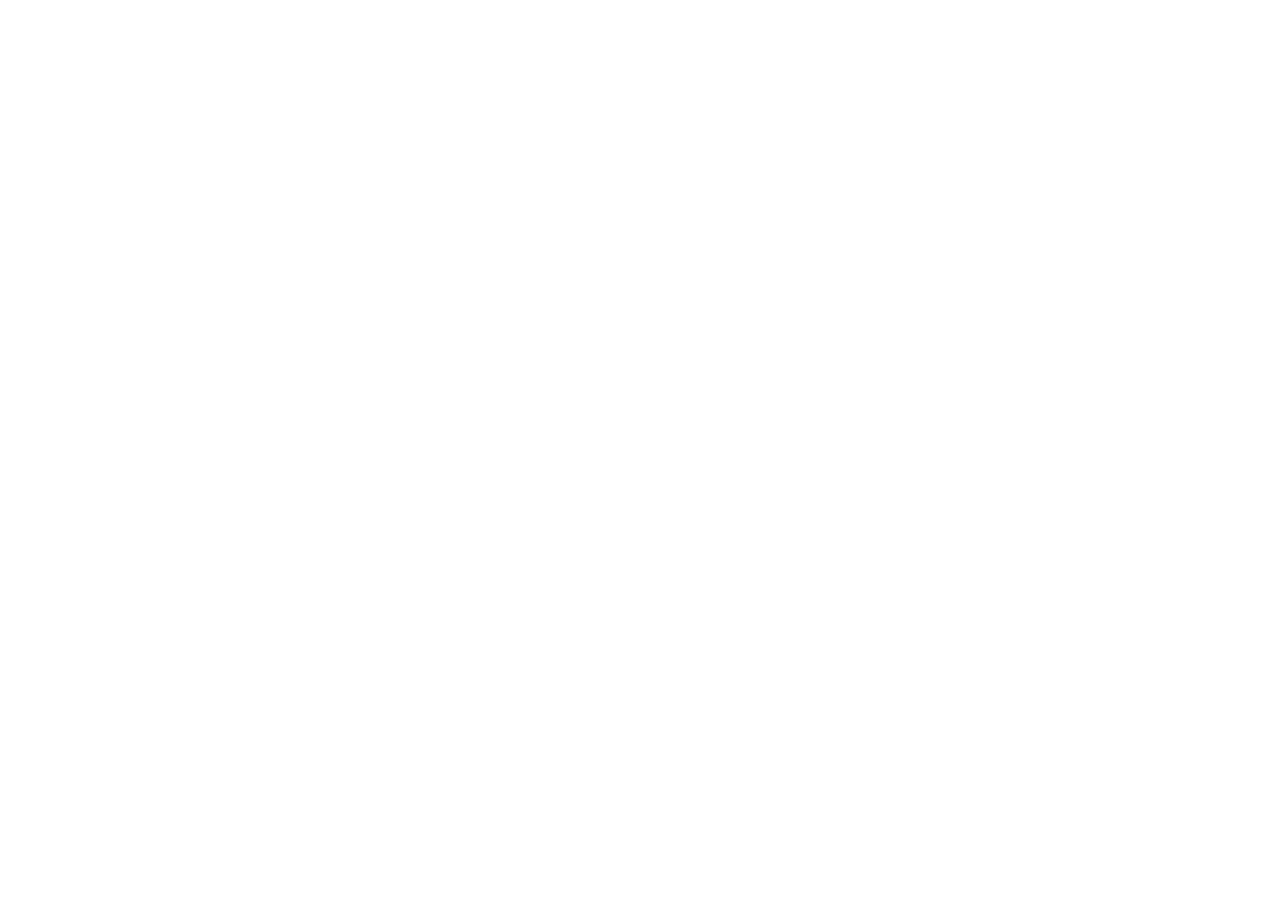
==== index.html @ 0473bb76 "init: start task (Sun Mar 12 14:19:34 RTZ 2023)" ====
<!DOCTYPE html>
<html lang="en">
<head>
    <meta charset="UTF-8">
    <meta http-equiv="X-UA-Compatible" content="IE=edge">
    <meta name="viewport" content="width=device-width, initial-scale=1.0">
    <title>CSS-BAYAN</title>
</head>
<body>
    
</body>
</html>
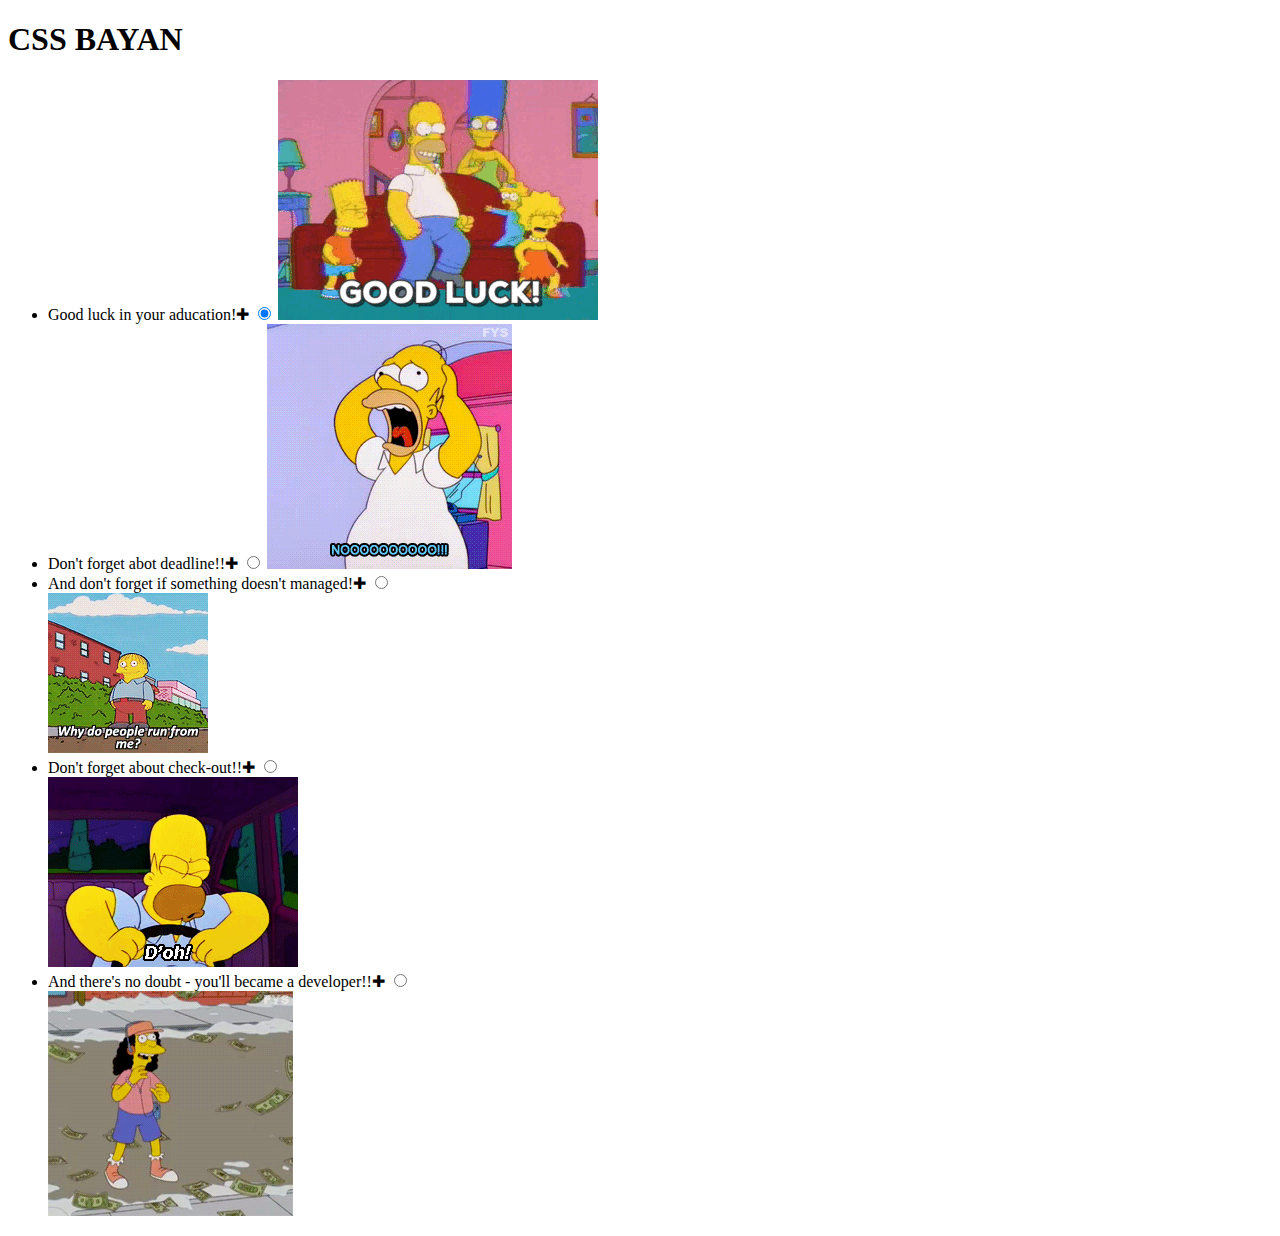
==== commit 7d146335: "feat: add items (Sun Mar 12 15:02:25 RTZ 2023)" ====
--- a/index.html
+++ b/index.html
@@ -4,9 +4,71 @@
     <meta charset="UTF-8">
     <meta http-equiv="X-UA-Compatible" content="IE=edge">
     <meta name="viewport" content="width=device-width, initial-scale=1.0">
-    <title>CSS-BAYAN</title>
+    <title>Document</title>
+    <link rel="stylesheet" href="style.css">
 </head>
 <body>
+    <div class="main">
+<h1 class="text">CSS BAYAN</h1>
+<span class="line"></span>
+        <div class="container">
+
+<ul class="checked">
+<li class="item">
+    <label class="title" for="one">Good luck in your aducation!<span class="cross">&#10010</span></label>
+    <input type="radio" name="accordion" id="one" checked>
+    <label for="one" class="zero">
+<img src="start.gif" class="pictureOne" alt="Simpsons">
+    </label>
+<span class="line"></span>
+</li>
+
+<li class="item">
+    <label class="title" for="two">Don't forget abot deadline!!<span class="cross">&#10010</span></label>
+    <input type="radio" name="accordion" id="two">
+    <label for="two" class="picture">
+<img src="dedline.gif" class="pictureOne" alt="Simpson">
+    </label>
     
+<span class="line"></span>
+</li>
+
+<li class="item">
+    <label class="title" for="three">And don't forget if something doesn't managed!<span class="cross">&#10010</span></label>
+    <input type="radio" name="accordion" id="three">
+    <div class="picture">
+<img src="donotupset.gif" class="pictureOne" alt="Simpson">
+    </div>
+    
+<span class="line"></span>
+</li>
+
+<li class="item">
+    <label class="title" for="four">Don't forget about check-out!!<span class="cross">&#10010</span></label>
+    <input type="radio" name="accordion" id="four">
+    <div class="picture">
+<img src="forget.gif" class="pictureOne" alt="Simpson">
+    </div>
+    
+<span class="line"></span>
+</li>
+
+<li class="item">
+    <label class="title" for="five">And there's no doubt - you'll became a developer!!<span class="cross">&#10010</span></label>
+    <input type="radio" name="accordion" id="five">
+    <div class="picture">
+<img src="iamdeveloper.gif" class="pictureOne" alt="Simpson">
+    </div>
+    
+<span class="line"></span>
+</li>
+</ul>
+        </div>
+
+    </div>
+
+
+
+
 </body>
 </html>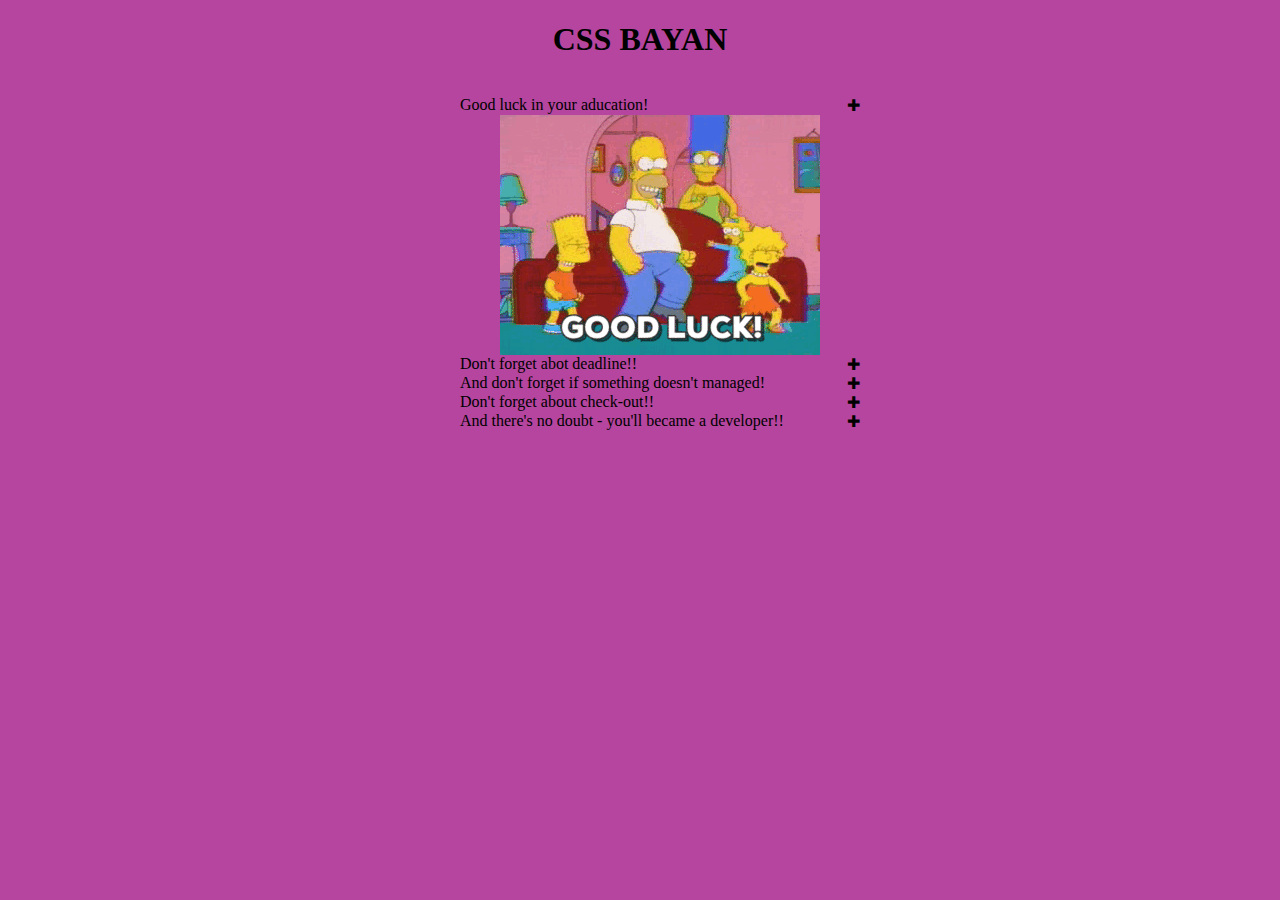
==== commit c6a3df5b: "feat: add open pictures function (Sun Mar 12 15:37:59 RTZ 2023)" ====
--- a/index.html
+++ b/index.html
@@ -23,6 +23,7 @@
 <span class="line"></span>
 </li>
 
+
 <li class="item">
     <label class="title" for="two">Don't forget abot deadline!!<span class="cross">&#10010</span></label>
     <input type="radio" name="accordion" id="two">
@@ -32,6 +33,13 @@
     
 <span class="line"></span>
 </li>
+
+
+
+
+
+
+
 
 <li class="item">
     <label class="title" for="three">And don't forget if something doesn't managed!<span class="cross">&#10010</span></label>
--- a/style.css
+++ b/style.css
@@ -0,0 +1,68 @@
+body {
+
+    background-color: rgb(181, 69, 158);
+    
+}
+
+.main {
+    max-width: 1180px;
+margin: 0 auto;
+}
+
+.item {
+  
+    width: 400px;
+    cursor: pointer;
+}
+.container {
+    display: flex;
+    flex-direction: column;
+    align-items: center;
+}
+.title {
+    display: flex;
+    justify-content: space-between;
+    align-items: center;
+
+}
+
+li {
+    list-style: none;
+}
+.zero {
+    display: flex;
+    justify-content: center;
+    
+}
+.text {
+    display: flex;
+    justify-content: center;
+}
+.zero {
+    display: flex;
+    justify-content: center;
+    
+}
+.picture {
+    
+    
+    max-height: 0;
+    overflow: hidden;
+    transition: max-height 2s;
+    display: flex;
+    justify-content: center;
+    transition: all 2s;
+}
+label {
+    display: none;
+}
+input {
+    display: none;
+}
+
+/* раскрытие картинки при клике */
+
+label + input[type="radio"]:checked + .picture {
+    max-height: 300px;
+}
+
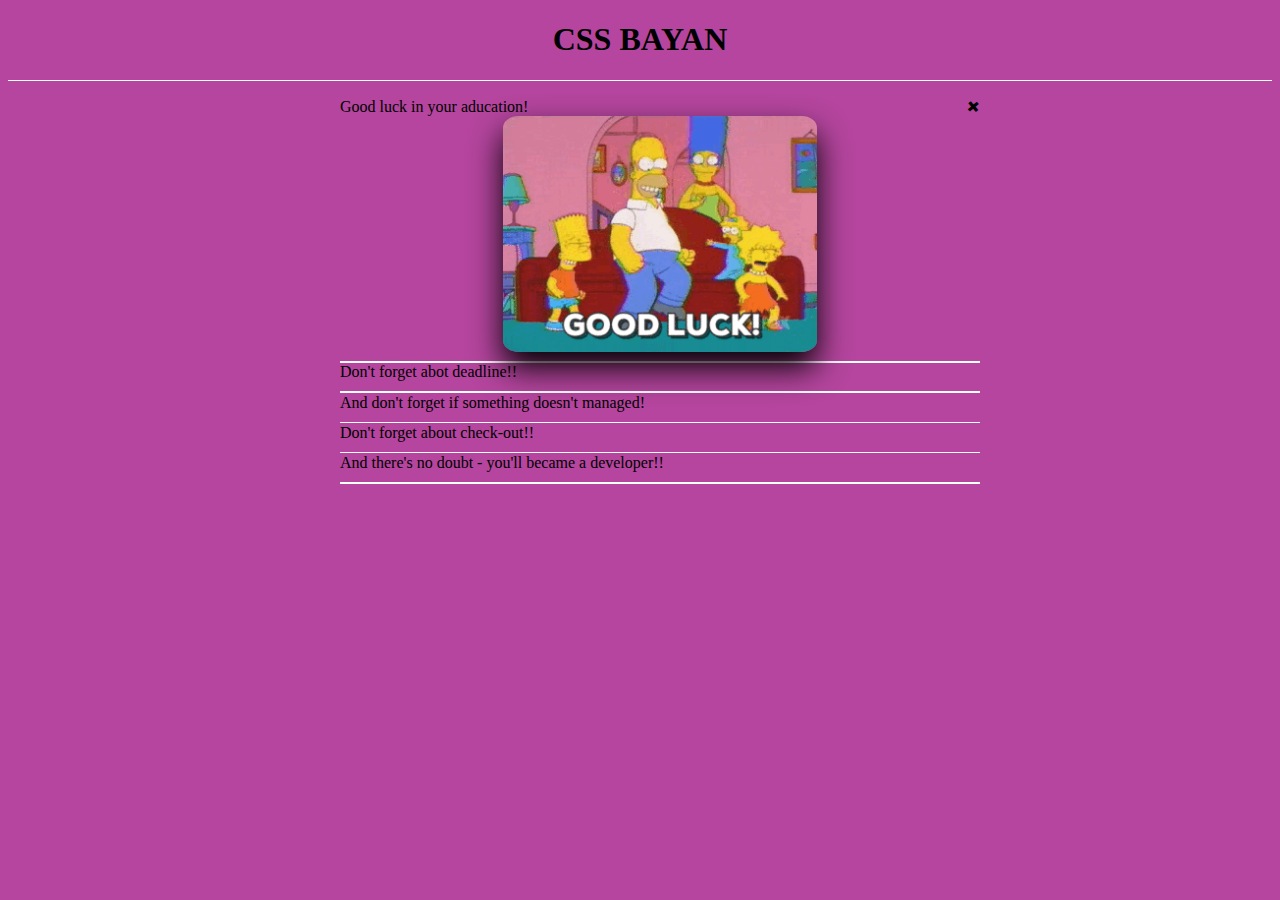
==== commit abf34b2e: "feat: add hidden cross (Sun Mar 12 17:00:23 RTZ 2023)" ====
--- a/index.html
+++ b/index.html
@@ -15,7 +15,7 @@
 
 <ul class="checked">
 <li class="item">
-    <label class="title" for="one">Good luck in your aducation!<span class="cross">&#10010</span></label>
+    <label class="title" for="one">Good luck in your aducation!<span class="crosses">&#10010</span></label>
     <input type="radio" name="accordion" id="one" checked>
     <label for="one" class="zero">
 <img src="start.gif" class="pictureOne" alt="Simpsons">
@@ -25,28 +25,22 @@
 
 
 <li class="item">
-    <label class="title" for="two">Don't forget abot deadline!!<span class="cross">&#10010</span></label>
+    
+    <label class="title" for="two"><span class="sp">Don't forget abot deadline!!</span><span class="cross">&#10010</span></label>
     <input type="radio" name="accordion" id="two">
     <label for="two" class="picture">
 <img src="dedline.gif" class="pictureOne" alt="Simpson">
     </label>
-    
 <span class="line"></span>
 </li>
-
-
-
-
-
-
 
 
 <li class="item">
     <label class="title" for="three">And don't forget if something doesn't managed!<span class="cross">&#10010</span></label>
     <input type="radio" name="accordion" id="three">
-    <div class="picture">
+    <label class="picture">
 <img src="donotupset.gif" class="pictureOne" alt="Simpson">
-    </div>
+    </label>
     
 <span class="line"></span>
 </li>
@@ -54,9 +48,9 @@
 <li class="item">
     <label class="title" for="four">Don't forget about check-out!!<span class="cross">&#10010</span></label>
     <input type="radio" name="accordion" id="four">
-    <div class="picture">
+    <label class="picture">
 <img src="forget.gif" class="pictureOne" alt="Simpson">
-    </div>
+    </label>
     
 <span class="line"></span>
 </li>
@@ -64,19 +58,14 @@
 <li class="item">
     <label class="title" for="five">And there's no doubt - you'll became a developer!!<span class="cross">&#10010</span></label>
     <input type="radio" name="accordion" id="five">
-    <div class="picture">
+    <label class="picture">
 <img src="iamdeveloper.gif" class="pictureOne" alt="Simpson">
-    </div>
+    </label>
     
 <span class="line"></span>
 </li>
 </ul>
         </div>
-
     </div>
-
-
-
-
 </body>
 </html>--- a/style.css
+++ b/style.css
@@ -5,19 +5,19 @@
 }
 
 .main {
-    max-width: 1180px;
 margin: 0 auto;
 }
 
 .item {
   
-    width: 400px;
+    width: 40em;
     cursor: pointer;
 }
 .container {
     display: flex;
     flex-direction: column;
     align-items: center;
+    
 }
 .title {
     display: flex;
@@ -38,31 +38,82 @@
     display: flex;
     justify-content: center;
 }
+
 .zero {
     display: flex;
     justify-content: center;
-    
+    max-height: 80%;
+    max-width: 70%;
+    margin: 0 auto;
 }
 .picture {
-    
-    
     max-height: 0;
+    max-width: 0;
     overflow: hidden;
     transition: max-height 2s;
     display: flex;
     justify-content: center;
     transition: all 2s;
+    margin: 0 auto;
 }
 label {
     display: none;
+    cursor: pointer;
 }
 input {
     display: none;
+    
+}
+
+.cross {
+    visibility: hidden;
+}
+.crosses {
+    transform: rotate(-130deg);
+}
+
+/* появление крестика */
+.container:hover .cross {
+    color: black
+}
+li:hover .cross {
+    visibility: visible;
+    transition: 1s ease;
+    transform: rotate(-130deg);
+} 
+
+span {
+    align-items: flex-end;
+ }
+ img {
+    max-height: 80%;
+    max-width: 70%;
+    border-radius: 5%;
+    box-shadow: 0 1em 2em;
+}
+.line {
+    display: block;
+    background-color: white;
+    height: 0.1em;
+    width: 100%;
+    margin-top: 0.6em;
 }
 
 /* раскрытие картинки при клике */
 
 label + input[type="radio"]:checked + .picture {
-    max-height: 300px;
+    max-height: 80%;
+    max-width: 70%; 
 }
 
+
+
+
+label + input[type="radio"]:checked + .sp{
+color: gold;
+}
+
+
+
+
+
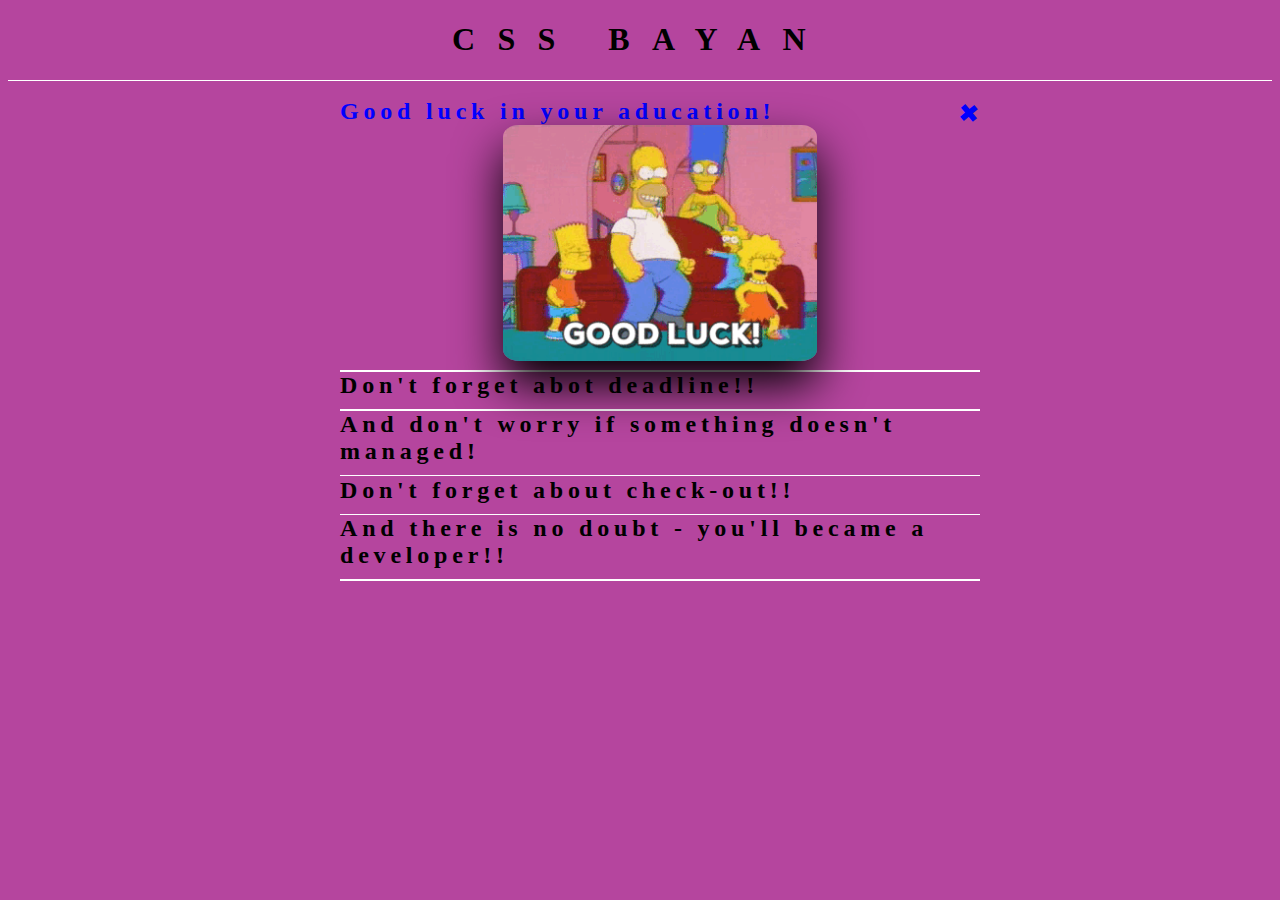
==== commit 5c851335: "feat: add media (Sun Mar 12 17:54:12 RTZ 2023)" ====
--- a/index.html
+++ b/index.html
@@ -15,7 +15,7 @@
 
 <ul class="checked">
 <li class="item">
-    <label class="title" for="one">Good luck in your aducation!<span class="crosses">&#10010</span></label>
+    <label class="title" id="one" for="one">Good luck in your aducation!<span class="crosses">&#10010</span></label>
     <input type="radio" name="accordion" id="one" checked>
     <label for="one" class="zero">
 <img src="start.gif" class="pictureOne" alt="Simpsons">
@@ -36,7 +36,7 @@
 
 
 <li class="item">
-    <label class="title" for="three">And don't forget if something doesn't managed!<span class="cross">&#10010</span></label>
+    <label class="title" for="three">And don't worry if something doesn't managed!<span class="cross">&#10010</span></label>
     <input type="radio" name="accordion" id="three">
     <label class="picture">
 <img src="donotupset.gif" class="pictureOne" alt="Simpson">
@@ -56,7 +56,7 @@
 </li>
 
 <li class="item">
-    <label class="title" for="five">And there's no doubt - you'll became a developer!!<span class="cross">&#10010</span></label>
+    <label class="title" for="five">And there is no doubt - you'll became a developer!!<span class="cross">&#10010</span></label>
     <input type="radio" name="accordion" id="five">
     <label class="picture">
 <img src="iamdeveloper.gif" class="pictureOne" alt="Simpson">
--- a/style.css
+++ b/style.css
@@ -1,7 +1,5 @@
 body {
-
-    background-color: rgb(181, 69, 158);
-    
+    background-color: rgb(181, 69, 158);  
 }
 
 .main {
@@ -17,13 +15,14 @@
     display: flex;
     flex-direction: column;
     align-items: center;
+    margin: 0 auto;
+    width: 40em;
     
 }
 .title {
     display: flex;
     justify-content: space-between;
     align-items: center;
-
 }
 
 li {
@@ -59,6 +58,14 @@
 label {
     display: none;
     cursor: pointer;
+    font-size: 1.5em;
+    letter-spacing: .2em;
+    font-weight: bolder;
+}
+h1 {
+    font-size: 2em;
+    letter-spacing: .7em;
+    font-weight: bolder;
 }
 input {
     display: none;
@@ -76,12 +83,17 @@
 .container:hover .cross {
     color: black
 }
-li:hover .cross {
+.container:hover .cross {
     visibility: visible;
     transition: 1s ease;
-    transform: rotate(-130deg);
+    
 } 
-
+.title:hover .cross {
+    transform: rotate(-130deg)
+}
+#one {
+    color: blue;
+}
 span {
     align-items: flex-end;
  }
@@ -106,14 +118,59 @@
     max-width: 70%; 
 }
 
+.container:checked + .title {
+    color: blue;
+    }
 
+@media (hover: hover)  {
+    li:hover .cross {
+        visibility: visible;
+        transition: 1s ease;
+        transform: rotate(-130deg);
+    }
+    .container:hover .cross {
+        color: black
+    }
+    li:hover .cross {
+        visibility: visible;
+        transition: 1s ease;
+        transform: rotate(-130deg);
+    }
+    label:hover ~ .picture {
+        max-height: 80%;
+        max-width: 70%; 
+        transition: linear 2s;
+    }
+    .picture:hover {
+        max-height: 80%;
+        max-width: 70%; 
+    }
+.container:hover .title {
+color: blue;
+}
+}
 
-
-label + input[type="radio"]:checked + .sp{
-color: gold;
+@media all and (max-width: 320px) {
+    h1 {
+        font-size: .5em;
+    }
+    label {
+        font-size: .7em;
+    }
+    img {
+        width: 10em;
+    }
 }
 
 
-
-
-
+ @media all and (max-width: 820px) {
+    h1 {
+        font-size: 1.5em;
+    }
+    label {
+        font-size: 1.2em;
+    }
+    img {
+        width: 15em;
+    }
+} 